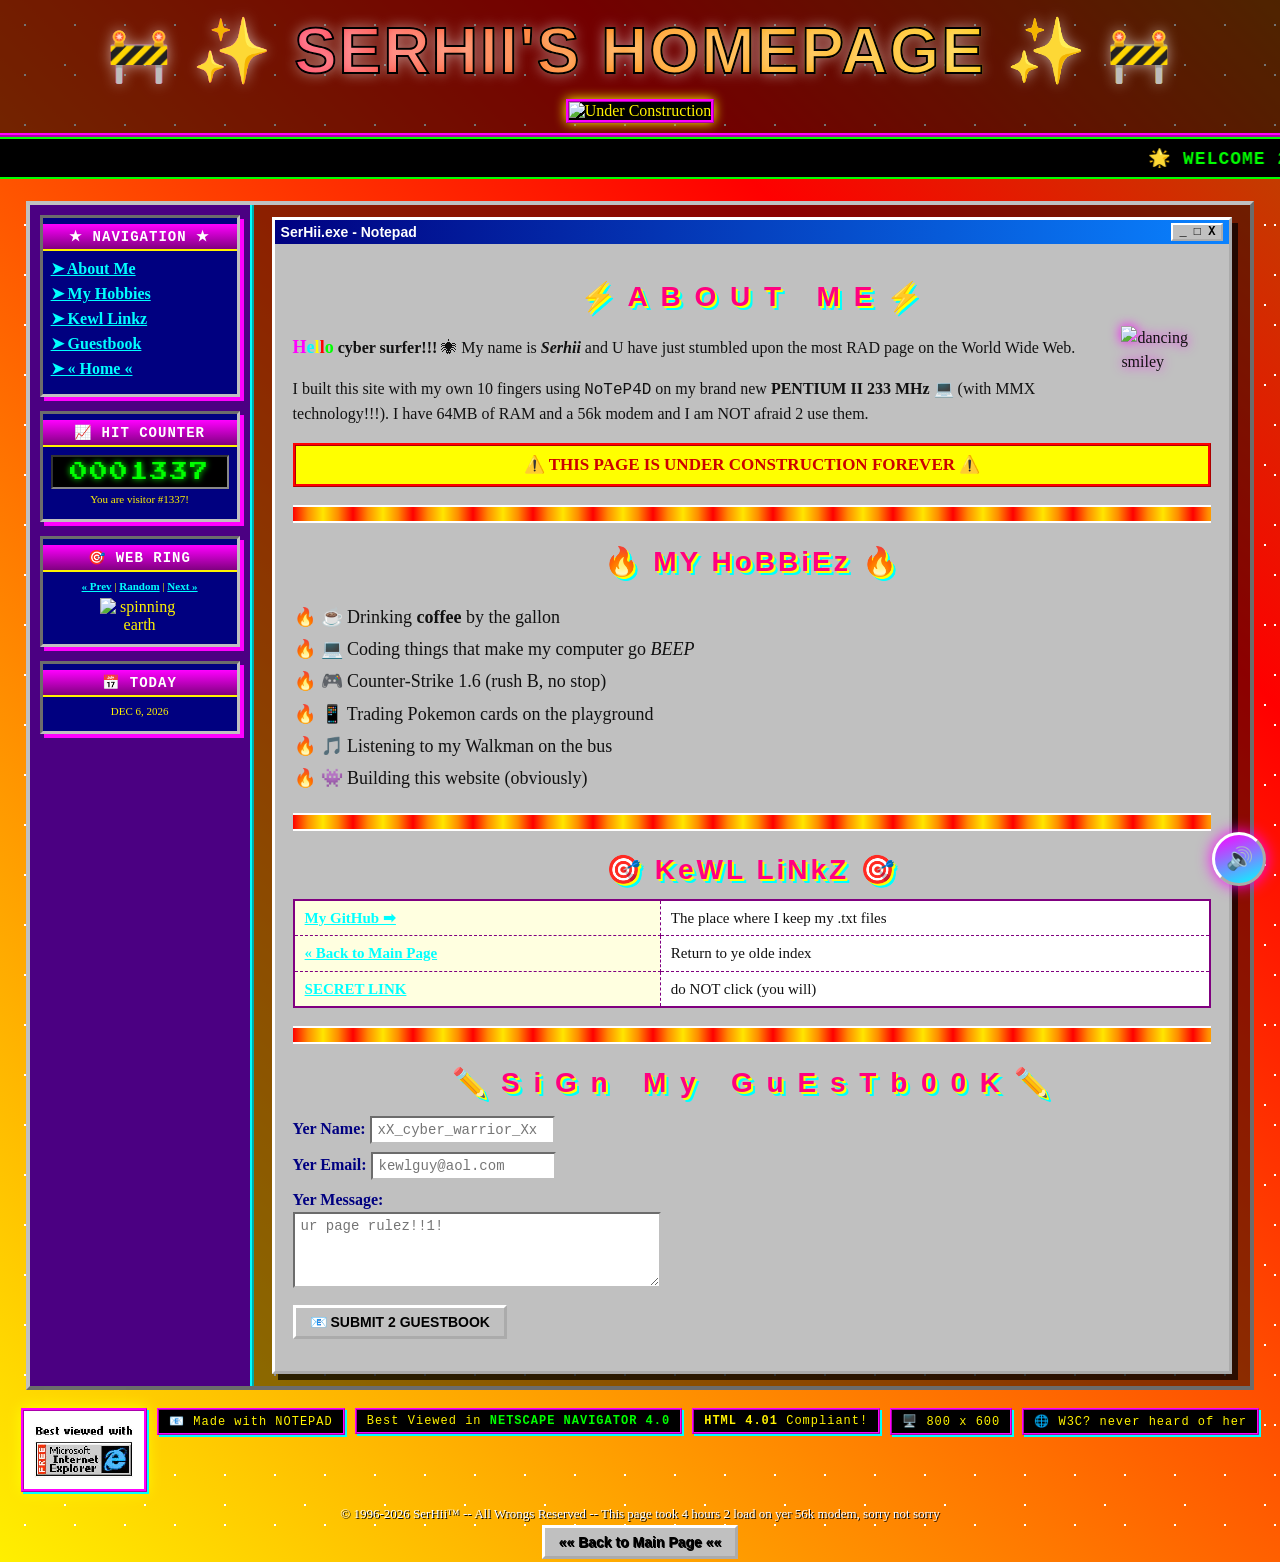
==== pages/shramko/index.html @ 578c0a6d "feat: add shramko card and 90s page" ====
<!doctype html>
<html lang="en">
    <head>
        <meta charset="UTF-8" />
        <meta http-equiv="X-UA-Compatible" content="ie=edge" />
        <meta name="viewport" content="width=device-width, initial-scale=1.0" />
        <title>~*~ SerHii's HoMePaGe ~*~ :: Best Viewed in Netscape 4</title>
        <link rel="stylesheet" href="style.css" />
    </head>
    <body>
        <!-- A U D I O -->
        <audio id="bgm" autoplay loop>
            <source
                src="https://archive.org/download/TetrisThemeMusic/Tetris.mp3"
                type="audio/mpeg"
            />
        </audio>
        <button id="mute" type="button" title="Mute / Unmute" aria-label="Mute">
            <span id="muteIcon">&#128266;</span>
        </button>

        <!-- T O P    B A N N E R -->
        <div class="topbanner">
            <h1 class="rainbow-title">
                <span class="title-emoji">&#128679;</span>
                &#10024; SerHii's HoMePaGe &#10024;
                <span class="title-emoji">&#128679;</span>
            </h1>
            <img
                class="construction-banner"
                src="https://upload.wikimedia.org/wikipedia/commons/1/1c/Under-Construction-Bulldozer.gif"
                alt="Under Construction"
            />
        </div>

        <marquee
            behavior="scroll"
            direction="left"
            scrollamount="8"
            class="top-marquee"
        >
            &#127775; WELCOME 2 MY CORNER OF THE INFORMATION SUPERHIGHWAY!!1!
            &#128293; SIGN MY GUESTBOOK &#128293; BEST VIEWED @ 800x600
            &#127775; YOU ARE THE ~kewlest~ VISITOR EVER &#127775;
        </marquee>

        <!-- F R A M E   T A B L E   L A Y O U T  (very 90s) -->
        <table class="layout" cellpadding="10" cellspacing="0">
            <tr>
                <!-- LEFT SIDEBAR -->
                <td class="sidebar">
                    <div class="box">
                        <h3 class="box-title">&#9733; NAVIGATION &#9733;</h3>
                        <ul class="nav-list">
                            <li>
                                <a href="#about">&#10148; About Me</a>
                            </li>
                            <li>
                                <a href="#hobbies">&#10148; My Hobbies</a>
                            </li>
                            <li>
                                <a href="#links">&#10148; Kewl Linkz</a>
                            </li>
                            <li>
                                <a href="#guestbook">&#10148; Guestbook</a>
                            </li>
                            <li>
                                <a href="../../index.html"
                                    >&#10148; &laquo; Home &laquo;</a
                                >
                            </li>
                        </ul>
                    </div>

                    <div class="box">
                        <h3 class="box-title">&#128200; HIT COUNTER</h3>
                        <div id="hitCounter" class="counter">0000000</div>
                        <p class="tiny">You are visitor #<span id="visitorNum">1</span>!</p>
                    </div>

                    <div class="box">
                        <h3 class="box-title">&#127919; WEB RING</h3>
                        <p class="tiny center">
                            <a href="#">&laquo; Prev</a> |
                            <a href="#">Random</a> |
                            <a href="#">Next &raquo;</a>
                        </p>
                        <img
                            class="spin"
                            src="https://upload.wikimedia.org/wikipedia/commons/2/2c/Rotating_earth_%28large%29.gif"
                            alt="spinning earth"
                            width="80"
                        />
                    </div>

                    <div class="box">
                        <h3 class="box-title">&#128197; TODAY</h3>
                        <p class="tiny center" id="todayDate"></p>
                    </div>
                </td>

                <!-- MAIN CONTENT -->
                <td class="main">
                    <div class="popup-window">
                        <div class="title-bar">
                            <span class="title-bar-text"
                                >SerHii.exe - Notepad</span
                            >
                            <span class="title-bar-buttons">_ &#9633; X</span>
                        </div>
                        <div class="popup-body">
                            <section id="about">
                                <h2 class="section-h">
                                    <span class="blink">&#9889;</span> A B O U T
                                    &nbsp; M E
                                    <span class="blink">&#9889;</span>
                                </h2>
                                <img
                                    class="dancing-baby"
                                    src="https://upload.wikimedia.org/wikipedia/commons/b/bf/Smiley-Dance.gif"
                                    alt="dancing smiley"
                                />
                                <p>
                                    <font color="#ff00ff" size="4"
                                        ><b>H</b></font
                                    ><font color="#00ffff" size="4"
                                        ><b>e</b></font
                                    ><font color="#ffff00" size="4"
                                        ><b>l</b></font
                                    ><font color="#ff0000" size="4"
                                        ><b>l</b></font
                                    ><font color="#00ff00" size="4"
                                        ><b>o</b></font
                                    >
                                    <b>cyber surfer!!!</b> &#128375; My name is
                                    <b><i>Serhii</i></b
                                    > and U have just stumbled upon the most
                                    <span class="blink">RAD</span> page on the
                                    World Wide Web.
                                </p>
                                <p>
                                    I built this site with my own 10 fingers
                                    using <kbd>NoTeP4D</kbd> on my brand new
                                    <b>PENTIUM II 233 MHz</b> &#128187; (with
                                    MMX technology!!!). I have 64MB of RAM and
                                    a 56k modem and I am NOT afraid 2 use
                                    them.
                                </p>
                                <p class="warning">
                                    &#9888;&#65039;
                                    <span class="blink"
                                        >THIS PAGE IS UNDER CONSTRUCTION
                                        FOREVER</span
                                    >
                                    &#9888;&#65039;
                                </p>
                            </section>

                            <hr class="flame-divider" />

                            <section id="hobbies">
                                <h2 class="section-h">
                                    <span class="blink">&#128293;</span> MY
                                    HoBBiEz
                                    <span class="blink">&#128293;</span>
                                </h2>
                                <ul class="hobby-list">
                                    <li>
                                        &#9749; Drinking <b>coffee</b> by the
                                        gallon
                                    </li>
                                    <li>
                                        &#128187; Coding things that make my
                                        computer go <i>BEEP</i>
                                    </li>
                                    <li>
                                        &#127918; <span class="blink"
                                            >Counter-Strike 1.6</span
                                        >
                                        (rush B, no stop)
                                    </li>
                                    <li>
                                        &#128241; Trading Pokemon cards on the
                                        playground
                                    </li>
                                    <li>
                                        &#127925; Listening to my Walkman on
                                        the bus
                                    </li>
                                    <li>
                                        &#128126; Building this website
                                        (obviously)
                                    </li>
                                </ul>
                            </section>

                            <hr class="flame-divider" />

                            <section id="links">
                                <h2 class="section-h">
                                    <span class="blink">&#127919;</span>
                                    KeWL LiNkZ
                                    <span class="blink">&#127919;</span>
                                </h2>
                                <table class="links-table">
                                    <tr>
                                        <td>
                                            <a
                                                href="https://github.com/shramkoweb"
                                                target="_blank"
                                                rel="noopener"
                                                >My GitHub &#10145;</a
                                            >
                                        </td>
                                        <td>The place where I keep my .txt files</td>
                                    </tr>
                                    <tr>
                                        <td>
                                            <a href="../../index.html"
                                                >&laquo; Back to Main Page</a
                                            >
                                        </td>
                                        <td>Return to ye olde index</td>
                                    </tr>
                                    <tr>
                                        <td>
                                            <a href="#" onclick="alert('404 :: Not Found!!! page does not exist in this dimension'); return false;"
                                                >SECRET LINK</a
                                            >
                                        </td>
                                        <td>do NOT click (you will)</td>
                                    </tr>
                                </table>
                            </section>

                            <hr class="flame-divider" />

                            <section id="guestbook">
                                <h2 class="section-h">
                                    <span class="blink">&#9999;&#65039;</span>
                                    S i G n &nbsp; M y &nbsp;
                                    G u E s T b 0 0 K
                                    <span class="blink">&#9999;&#65039;</span>
                                </h2>
                                <form
                                    onsubmit="event.preventDefault(); document.getElementById('gbThanks').style.display='block';"
                                >
                                    <label
                                        >Yer Name:
                                        <input
                                            type="text"
                                            name="name"
                                            placeholder="xX_cyber_warrior_Xx"
                                        />
                                    </label>
                                    <br />
                                    <label
                                        >Yer Email:
                                        <input
                                            type="text"
                                            name="email"
                                            placeholder="kewlguy@aol.com"
                                        />
                                    </label>
                                    <br />
                                    <label
                                        >Yer Message:
                                        <br />
                                        <textarea
                                            rows="4"
                                            cols="40"
                                            placeholder="ur page rulez!!1!"
                                        ></textarea>
                                    </label>
                                    <br />
                                    <button type="submit" class="vintage-btn">
                                        &#128231; SUBMIT 2 GUESTBOOK
                                    </button>
                                </form>
                                <p id="gbThanks" class="thanks">
                                    &#127881; THANK U 4 SIGNING!!! Your message
                                    is now eternal &#127881;
                                </p>
                            </section>
                        </div>
                    </div>
                </td>
            </tr>
        </table>

        <!-- F O O T E R    B A D G E S -->
        <div class="badges">
            <a
                href="https://en.wikipedia.org/wiki/Internet_Explorer"
                target="_blank"
                rel="noopener"
                class="ie-badge-link"
                title="Get Microsoft Internet Explorer NOW!"
            >
                <img
                    class="ie-badge"
                    src="best-viewed-ie.png"
                    alt="Best Viewed with Microsoft Internet Explorer"
                />
            </a>
            <span class="badge">
                <span class="blink">&#128231;</span> Made with NOTEPAD
            </span>
            <span class="badge">
                Best Viewed in
                <span class="netscape">NETSCAPE&nbsp;NAVIGATOR 4.0</span>
            </span>
            <span class="badge">
                <b>HTML 4.01</b> Compliant!
            </span>
            <span class="badge">
                &#128421;&#65039; 800 x 600
            </span>
            <span class="badge">
                &#127760; W3C? never heard of her
            </span>
        </div>

        <p class="copyright">
            &copy; 1996-<span id="thisYear"></span> SerHii&trade; -- All Wrongs
            Reserved -- This page took 4 hours 2 load on yer 56k modem, sorry
            not sorry
        </p>

        <p class="copyright">
            <a href="../../index.html" class="vintage-btn" style="text-decoration:none"
                >&laquo;&laquo; Back to Main Page &laquo;&laquo;</a
            >
        </p>

        <!-- S C R I P T S -->
        <script>
            // Hit counter via localStorage - increment ONCE per page load
            var visitorNumber = (function incrementCount() {
                var n = parseInt(
                    localStorage.getItem('shramko_visits') || '1336',
                    10
                );
                n = isNaN(n) ? 1337 : n + 1;
                localStorage.setItem('shramko_visits', String(n));
                return n;
            })();

            (function paintCounter() {
                var pad = ('0000000' + visitorNumber).slice(-7);
                document.getElementById('hitCounter').textContent = pad;
                document.getElementById('visitorNum').textContent =
                    visitorNumber;
            })();

            // Welcome popup (authentic 90s annoyance)
            window.addEventListener('load', function () {
                setTimeout(function () {
                    alert(
                        "★彡 WELCOME 2 SERHII'S HOMEPAGE!!! 彡★\n\nYou are visitor #" +
                            visitorNumber +
                            "!\n\nPlease sign my guestbook on yer way out!"
                    );
                }, 250);
            });

            // Today's date in old-school format
            (function () {
                var d = new Date();
                var months = [
                    'JAN',
                    'FEB',
                    'MAR',
                    'APR',
                    'MAY',
                    'JUN',
                    'JUL',
                    'AUG',
                    'SEP',
                    'OCT',
                    'NOV',
                    'DEC',
                ];
                document.getElementById('todayDate').textContent =
                    months[d.getMonth()] +
                    ' ' +
                    d.getDate() +
                    ', ' +
                    d.getFullYear();
                document.getElementById('thisYear').textContent =
                    d.getFullYear();
            })();

            // Mute toggle
            (function () {
                var audio = document.getElementById('bgm');
                var btn = document.getElementById('mute');
                var icon = document.getElementById('muteIcon');
                audio.volume = 0.35;
                btn.addEventListener('click', function () {
                    audio.muted = !audio.muted;
                    if (audio.muted) {
                        icon.innerHTML = '&#128263;'; // muted speaker
                    } else {
                        icon.innerHTML = '&#128266;'; // loud speaker
                        // try to start playback if autoplay was blocked
                        audio.play().catch(function () {});
                    }
                });
                // attempt to unblock audio on first user interaction
                document.addEventListener(
                    'click',
                    function once() {
                        audio.play().catch(function () {});
                        document.removeEventListener('click', once);
                    },
                    { once: true }
                );
            })();

            // Sparkle cursor trail
            (function () {
                var sparkles = ['✨', '★', '✯', '✴', '·'];
                var lastTime = 0;
                document.addEventListener('mousemove', function (e) {
                    var now = Date.now();
                    if (now - lastTime < 35) return;
                    lastTime = now;
                    var s = document.createElement('span');
                    s.className = 'sparkle';
                    s.textContent =
                        sparkles[Math.floor(Math.random() * sparkles.length)];
                    s.style.left = e.clientX + 'px';
                    s.style.top = e.clientY + 'px';
                    s.style.color =
                        'hsl(' + Math.floor(Math.random() * 360) + ', 100%, 65%)';
                    document.body.appendChild(s);
                    setTimeout(function () {
                        s.remove();
                    }, 900);
                });
            })();
        </script>
    </body>
</html>
---- pages/shramko/style.css ----
/* ===========================================================
 *  SerHii's HoMePaGe  ::  authentic GeoCities '96 stylesheet
 *  best viewed in Netscape Navigator 4.0 @ 800x600
 * =========================================================== */

@import url('https://fonts.googleapis.com/css2?family=Press+Start+2P&display=swap');

html,
body {
    margin: 0;
    padding: 0;
}

body {
    font-family: 'Comic Sans MS', 'Comic Sans', 'Chalkboard SE', cursive;
    color: #fff200;
    text-align: center;
    cursor: url('data:image/svg+xml;utf8,<svg xmlns="http://www.w3.org/2000/svg" width="24" height="24"><text y="20" font-size="20">%E2%9C%A8</text></svg>') 4 4,
        auto;

    /* tiled starry-night background + animated rainbow gradient on top */
    background-color: #000;
    background-image:
        radial-gradient(white 1px, transparent 1px),
        radial-gradient(white 1px, transparent 1px),
        linear-gradient(
            45deg,
            #ff00ff,
            #00ffff,
            #ffff00,
            #ff0000,
            #00ff00,
            #ff00ff
        );
    background-size: 50px 50px, 80px 80px, 400% 400%;
    background-position: 0 0, 25px 25px, 0 0;
    animation: bgshift 15s linear infinite;
}

@keyframes bgshift {
    0% {
        background-position: 0 0, 25px 25px, 0% 50%;
    }
    50% {
        background-position: 0 0, 25px 25px, 100% 50%;
    }
    100% {
        background-position: 0 0, 25px 25px, 0% 50%;
    }
}

/* === TOP BANNER === */
.topbanner {
    padding: 14px 8px 10px;
    display: flex;
    align-items: center;
    justify-content: center;
    gap: 10px;
    flex-direction: column;
    background: rgba(0, 0, 0, 0.55);
    border-bottom: 4px ridge #ff00ff;
}

.construction-banner {
    max-width: 90%;
    height: auto;
    image-rendering: pixelated;
    filter: drop-shadow(0 0 6px #ffff00);
    border: 3px ridge #ff00ff;
    background: #000;
}

.title-emoji {
    display: inline-block;
    -webkit-text-fill-color: initial;
    color: initial;
    animation: wiggle 0.5s ease-in-out infinite alternate;
    font-size: 0.8em;
    vertical-align: middle;
}

.title-emoji:last-child {
    animation-delay: 0.25s;
}

@keyframes wiggle {
    from {
        transform: translateY(-4px) rotate(-8deg);
    }
    to {
        transform: translateY(4px) rotate(8deg);
    }
}

.rainbow-title {
    font-family: 'Impact', 'Arial Black', sans-serif;
    font-size: clamp(28px, 5.5vw, 64px);
    margin: 0;
    letter-spacing: 2px;
    text-transform: uppercase;
    -webkit-text-stroke: 2px #000;
    background: linear-gradient(
        90deg,
        #ff0080,
        #ff8c00,
        #ffe600,
        #00ff5e,
        #00d0ff,
        #b400ff,
        #ff0080
    );
    background-size: 300% 100%;
    -webkit-background-clip: text;
    background-clip: text;
    color: transparent;
    animation: rainbow 4s linear infinite;
    text-shadow: 0 0 14px rgba(255, 255, 255, 0.6);
}

@keyframes rainbow {
    0% {
        background-position: 0% 50%;
    }
    100% {
        background-position: 300% 50%;
    }
}

/* === MARQUEES === */
.top-marquee {
    background: #000;
    color: #00ff00;
    font-family: 'Courier New', monospace;
    font-size: 18px;
    font-weight: bold;
    padding: 8px 0;
    border-top: 2px solid lime;
    border-bottom: 2px solid lime;
    letter-spacing: 1px;
}

.bottom-marquee {
    background: #ff00ff;
    color: #fff200;
    font-size: 22px;
    padding: 6px 0;
    border-top: 3px dashed yellow;
    border-bottom: 3px dashed yellow;
    font-weight: bold;
    margin-top: 14px;
}

/* === MAIN LAYOUT TABLE === */
.layout {
    width: 96%;
    margin: 18px auto;
    border: 4px outset silver;
    background: rgba(0, 0, 0, 0.45);
}

.layout > tbody > tr > td {
    vertical-align: top;
}

.sidebar {
    width: 200px;
    background: #4b0082;
    border-right: 4px ridge cyan;
    padding: 10px;
}

.main {
    padding: 12px 18px;
}

/* === SIDEBAR BOXES === */
.box {
    background: #000080;
    border: 3px inset #c0c0c0;
    color: #fff200;
    margin-bottom: 14px;
    padding: 6px 8px 10px;
    box-shadow: 4px 4px 0 #ff00ff;
}

.box-title {
    margin: 0 -8px 8px;
    padding: 4px;
    background: linear-gradient(180deg, #ff00ff, #800080);
    color: #fff;
    font-family: 'Courier New', monospace;
    font-size: 14px;
    letter-spacing: 1px;
    border-bottom: 2px solid #fff200;
    text-align: center;
}

.nav-list {
    list-style: none;
    padding: 0;
    margin: 0;
    text-align: left;
}

.nav-list li {
    margin: 6px 0;
}

.nav-list a,
.box a,
.links-table a {
    color: #00ffff;
    text-decoration: underline;
    font-weight: bold;
}

.nav-list a:hover,
.box a:hover,
.links-table a:hover {
    color: #ff00ff;
    background: #ffff00;
}

.tiny {
    font-size: 11px;
    margin: 4px 0;
}

.center {
    text-align: center;
}

.counter {
    font-family: 'Press Start 2P', 'Courier New', monospace;
    font-size: 18px;
    background: #000;
    color: #00ff00;
    padding: 6px 4px;
    border: 2px inset #888;
    text-align: center;
    letter-spacing: 2px;
    text-shadow: 0 0 6px #0f0;
}

.spin {
    display: block;
    margin: 6px auto 0;
}

/* === POP-UP WINDOW (fake Win95 window) === */
.popup-window {
    background: silver;
    color: #000;
    border: 3px outset #fff;
    box-shadow: 6px 6px 0 rgba(0, 0, 0, 0.7);
    text-align: left;
}

.title-bar {
    background: linear-gradient(90deg, navy, #0a82ff);
    color: #fff;
    padding: 3px 6px;
    font-family: 'MS Sans Serif', Tahoma, sans-serif;
    font-size: 14px;
    font-weight: bold;
    display: flex;
    justify-content: space-between;
    align-items: center;
}

.title-bar-buttons {
    font-family: 'Courier New', monospace;
    background: silver;
    color: #000;
    padding: 0 6px;
    border: 2px outset #fff;
    font-size: 12px;
}

.popup-body {
    padding: 14px 18px;
    font-family: 'Comic Sans MS', cursive;
    color: #111;
    font-size: 16px;
    line-height: 1.5;
}

.popup-body section {
    margin: 18px 0;
}

/* === SECTION HEADERS === */
.section-h {
    font-family: 'Impact', 'Arial Black', sans-serif;
    color: #ff0080;
    text-shadow:
        2px 2px 0 #ffff00,
        4px 4px 0 #00ffff;
    letter-spacing: 3px;
    text-align: center;
    margin: 0 0 8px;
    font-size: 28px;
}

.dancing-baby {
    float: right;
    width: 90px;
    margin: 0 0 6px 12px;
    image-rendering: pixelated;
    filter: drop-shadow(0 0 6px #ff00ff);
}

.warning {
    background: #ffff00;
    color: #c00;
    padding: 6px 10px;
    border: 3px ridge red;
    font-weight: bold;
    font-size: 17px;
    text-align: center;
}

/* === BLINK (the real one died in browsers, long live the spirit) === */
.blink {
    animation: blink 0.6s steps(2, start) infinite;
}

@keyframes blink {
    to {
        visibility: hidden;
    }
}

/* === DIVIDERS === */
.flame-divider {
    border: none;
    height: 14px;
    background-image: linear-gradient(
        90deg,
        #ff0000,
        #ff8c00,
        #ffe600,
        #ff8c00,
        #ff0000
    );
    background-size: 60px 14px;
    image-rendering: pixelated;
    animation: flame 0.6s linear infinite;
    border-top: 2px solid #fff;
    border-bottom: 2px solid #fff;
}

@keyframes flame {
    from {
        background-position: 0 0;
    }
    to {
        background-position: 60px 0;
    }
}

/* === HOBBIES === */
.hobby-list {
    font-size: 18px;
    line-height: 1.8;
    list-style: '\1F525  ';
    padding-left: 28px;
}

/* === LINKS TABLE === */
.links-table {
    width: 100%;
    border: 2px solid #800080;
    border-collapse: collapse;
    background: #fff;
}

.links-table td {
    border: 1px dashed #800080;
    padding: 6px 10px;
    font-size: 15px;
}

.links-table td:first-child {
    width: 40%;
    background: #ffffe0;
}

/* === GUESTBOOK FORM === */
form label {
    display: inline-block;
    margin: 4px 0;
    font-weight: bold;
    color: #000080;
}

form input[type='text'],
form textarea {
    font-family: 'Courier New', monospace;
    font-size: 14px;
    border: 2px inset silver;
    padding: 4px 6px;
    background: #fff;
}

.vintage-btn {
    font-family: 'MS Sans Serif', Tahoma, 'Comic Sans MS', sans-serif;
    font-size: 14px;
    font-weight: bold;
    background: silver;
    color: #000;
    padding: 6px 14px;
    border: 3px outset #fff;
    cursor: pointer;
    margin-top: 6px;
}

.vintage-btn:active {
    border-style: inset;
}

.thanks {
    display: none;
    margin-top: 10px;
    background: #00ff00;
    color: #000;
    padding: 8px;
    font-weight: bold;
    text-align: center;
    border: 3px ridge lime;
    animation: rainbow 4s linear infinite;
}

/* === FOOTER BADGES === */
.badges {
    margin: 14px auto;
    display: flex;
    flex-wrap: wrap;
    gap: 10px;
    justify-content: center;
    padding: 0 12px;
    align-items: flex-start;
}

.badge {
    background: #000;
    color: #fff200;
    border: 2px ridge #ff00ff;
    padding: 4px 10px;
    font-family: 'Courier New', monospace;
    font-size: 12px;
    letter-spacing: 1px;
    box-shadow: 2px 2px 0 #00ffff;
}

.netscape {
    color: #00ff00;
    font-weight: bold;
}

.ie-badge-link {
    display: inline-block;
    padding: 4px;
    background: #fff;
    border: 3px ridge #ff00ff;
    box-shadow: 2px 2px 0 #00ffff, 0 0 14px #ffff00;
    animation: pulse 1.6s ease-in-out infinite;
    line-height: 0;
}

.ie-badge {
    display: block;
    height: 70px;
    width: auto;
    image-rendering: pixelated;
}

.ie-badge-link:hover {
    transform: rotate(-2deg) scale(1.05);
}

.copyright {
    color: #fff;
    font-size: 13px;
    margin: 12px 8px;
    text-shadow: 1px 1px 0 #000;
}

/* === MUTE BUTTON === */
#mute {
    position: fixed;
    bottom: 14px;
    right: 14px;
    z-index: 9999;
    width: 54px;
    height: 54px;
    border-radius: 50%;
    border: 3px outset #fff;
    background: linear-gradient(160deg, #ff00ff, #00ffff);
    font-size: 22px;
    cursor: pointer;
    box-shadow: 0 0 16px #ff00ff;
    animation: pulse 1.6s ease-in-out infinite;
}

#mute:active {
    border-style: inset;
}

@keyframes pulse {
    0%,
    100% {
        transform: scale(1);
    }
    50% {
        transform: scale(1.12);
    }
}

/* === SPARKLE TRAIL === */
.sparkle {
    position: fixed;
    pointer-events: none;
    z-index: 9998;
    font-size: 18px;
    user-select: none;
    animation: sparkleFade 0.9s ease-out forwards;
    text-shadow: 0 0 6px currentColor;
}

@keyframes sparkleFade {
    0% {
        transform: translate(-50%, -50%) scale(0.6) rotate(0deg);
        opacity: 1;
    }
    100% {
        transform: translate(-50%, -120%) scale(1.4) rotate(180deg);
        opacity: 0;
    }
}

/* === FONT IMPORT (Press Start) NOTE ===
 * The @import at the top is for the counter LED-y look only.
 * Page deliberately stays Comic-Sans-MS-first for the full 90s feel.
 */

/* === RESPONSIVE PANIC === */
@media (max-width: 720px) {
    .layout,
    .layout > tbody > tr,
    .layout > tbody > tr > td {
        display: block;
        width: auto;
    }
    .sidebar {
        border-right: none;
        border-bottom: 4px ridge cyan;
    }
    .dancing-baby {
        width: 70px;
    }
    .section-h {
        font-size: 22px;
    }
}
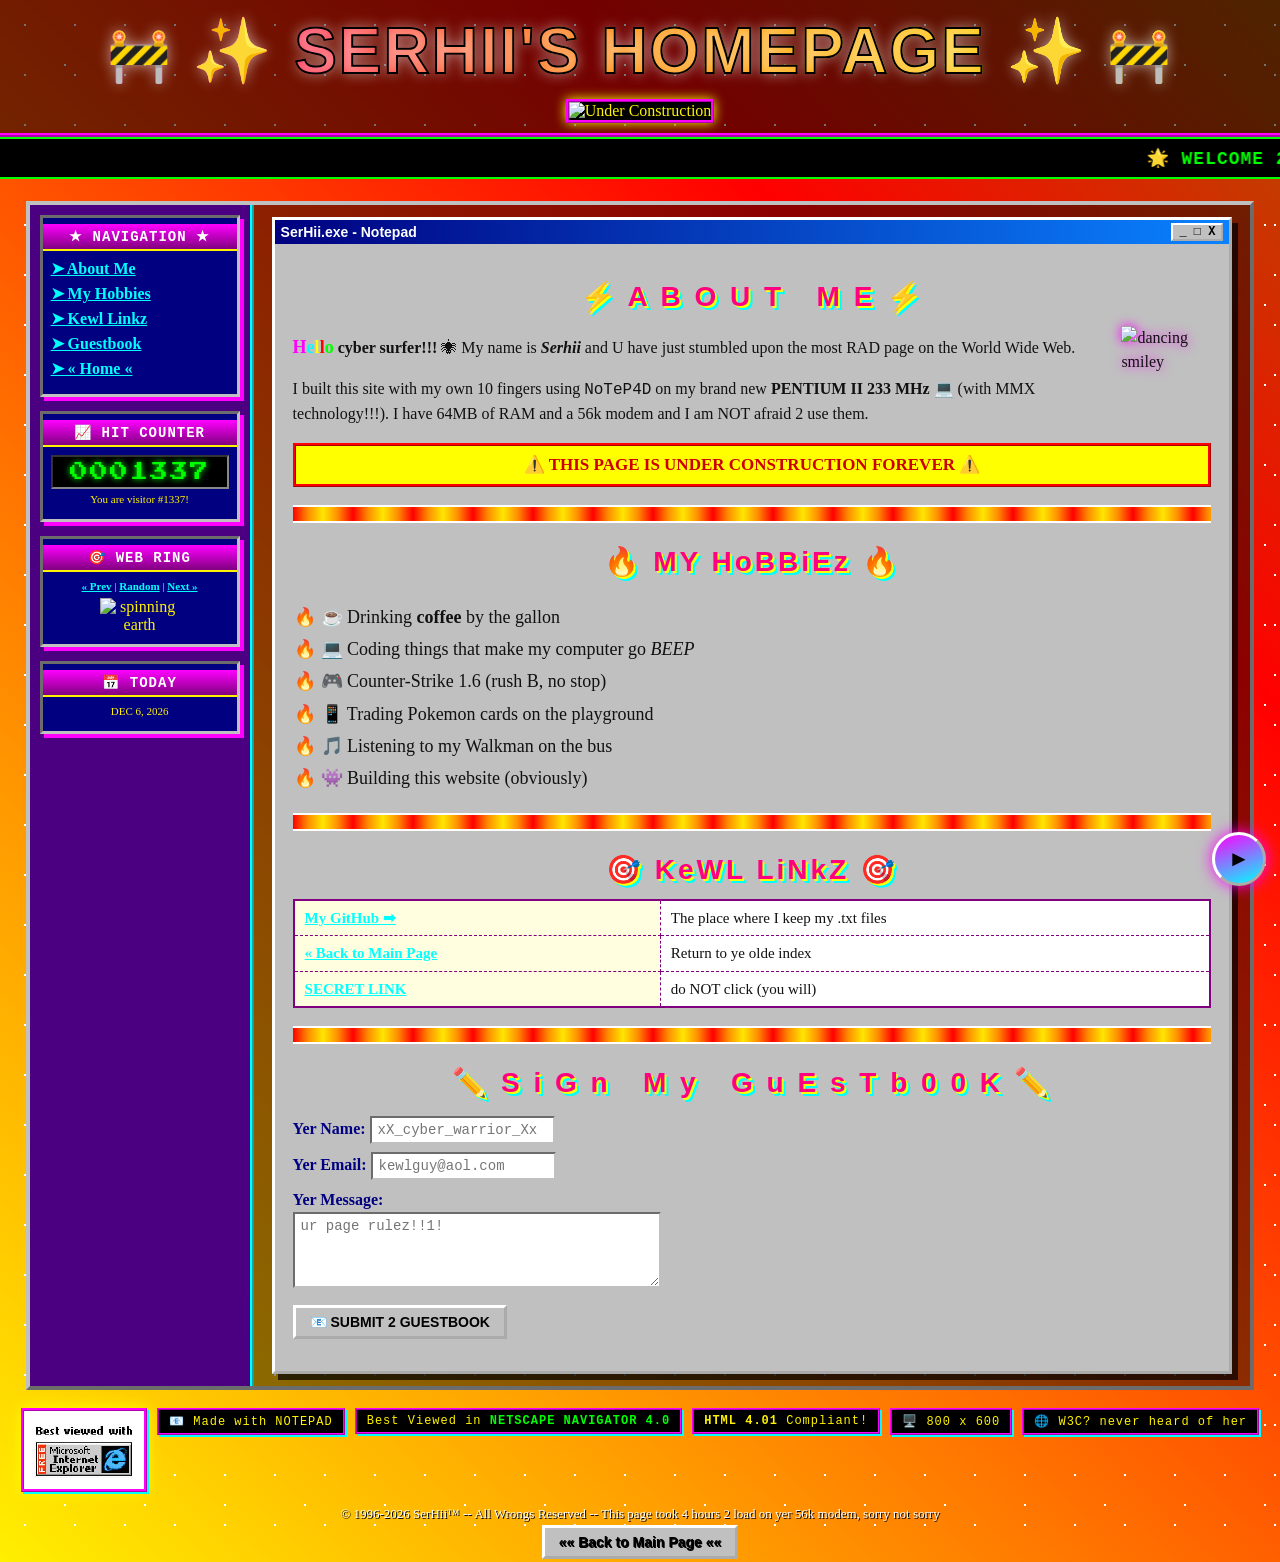
==== commit e25fd6f7: "fix: correct play music" ====
--- a/pages/shramko/index.html
+++ b/pages/shramko/index.html
@@ -9,14 +9,19 @@
     </head>
     <body>
         <!-- A U D I O -->
-        <audio id="bgm" autoplay loop>
+        <audio id="bgm" preload="auto">
             <source
                 src="https://archive.org/download/TetrisThemeMusic/Tetris.mp3"
                 type="audio/mpeg"
             />
         </audio>
-        <button id="mute" type="button" title="Mute / Unmute" aria-label="Mute">
-            <span id="muteIcon">&#128266;</span>
+        <button
+            id="mute"
+            type="button"
+            title="Click to play music!"
+            aria-label="Play music"
+        >
+            <span id="muteIcon">&#9658;</span>
         </button>
 
         <!-- T O P    B A N N E R -->
@@ -391,31 +396,60 @@
                     d.getFullYear();
             })();
 
-            // Mute toggle
+            // Audio: play/pause toggle + seamless loop. Music does NOT
+            // start until the user clicks the floating button.
             (function () {
                 var audio = document.getElementById('bgm');
                 var btn = document.getElementById('mute');
                 var icon = document.getElementById('muteIcon');
                 audio.volume = 0.35;
+
+                // Seamless loop: seek back to 0 just before natural end so
+                // the browser never hits end-of-stream (no gap).
+                var REWIND_AT = 0.18;
+                audio.addEventListener('timeupdate', function () {
+                    if (
+                        audio.duration &&
+                        isFinite(audio.duration) &&
+                        audio.currentTime >= audio.duration - REWIND_AT
+                    ) {
+                        audio.currentTime = 0;
+                    }
+                });
+                audio.addEventListener('ended', function () {
+                    audio.currentTime = 0;
+                    audio.play().catch(function () {});
+                });
+
+                function setPlayingUI(playing) {
+                    icon.innerHTML = playing ? '&#128266;' : '&#9658;';
+                    btn.title = playing
+                        ? 'Click to pause music'
+                        : 'Click to play music!';
+                    btn.setAttribute(
+                        'aria-label',
+                        playing ? 'Pause music' : 'Play music'
+                    );
+                }
+
                 btn.addEventListener('click', function () {
-                    audio.muted = !audio.muted;
-                    if (audio.muted) {
-                        icon.innerHTML = '&#128263;'; // muted speaker
+                    if (audio.paused) {
+                        audio.play().then(function () {
+                            setPlayingUI(true);
+                        }).catch(function () {});
                     } else {
-                        icon.innerHTML = '&#128266;'; // loud speaker
-                        // try to start playback if autoplay was blocked
-                        audio.play().catch(function () {});
+                        audio.pause();
+                        setPlayingUI(false);
                     }
                 });
-                // attempt to unblock audio on first user interaction
-                document.addEventListener(
-                    'click',
-                    function once() {
-                        audio.play().catch(function () {});
-                        document.removeEventListener('click', once);
-                    },
-                    { once: true }
-                );
+
+                // Keep UI honest if playback state changes for any reason
+                audio.addEventListener('play', function () {
+                    setPlayingUI(true);
+                });
+                audio.addEventListener('pause', function () {
+                    setPlayingUI(false);
+                });
             })();
 
             // Sparkle cursor trail
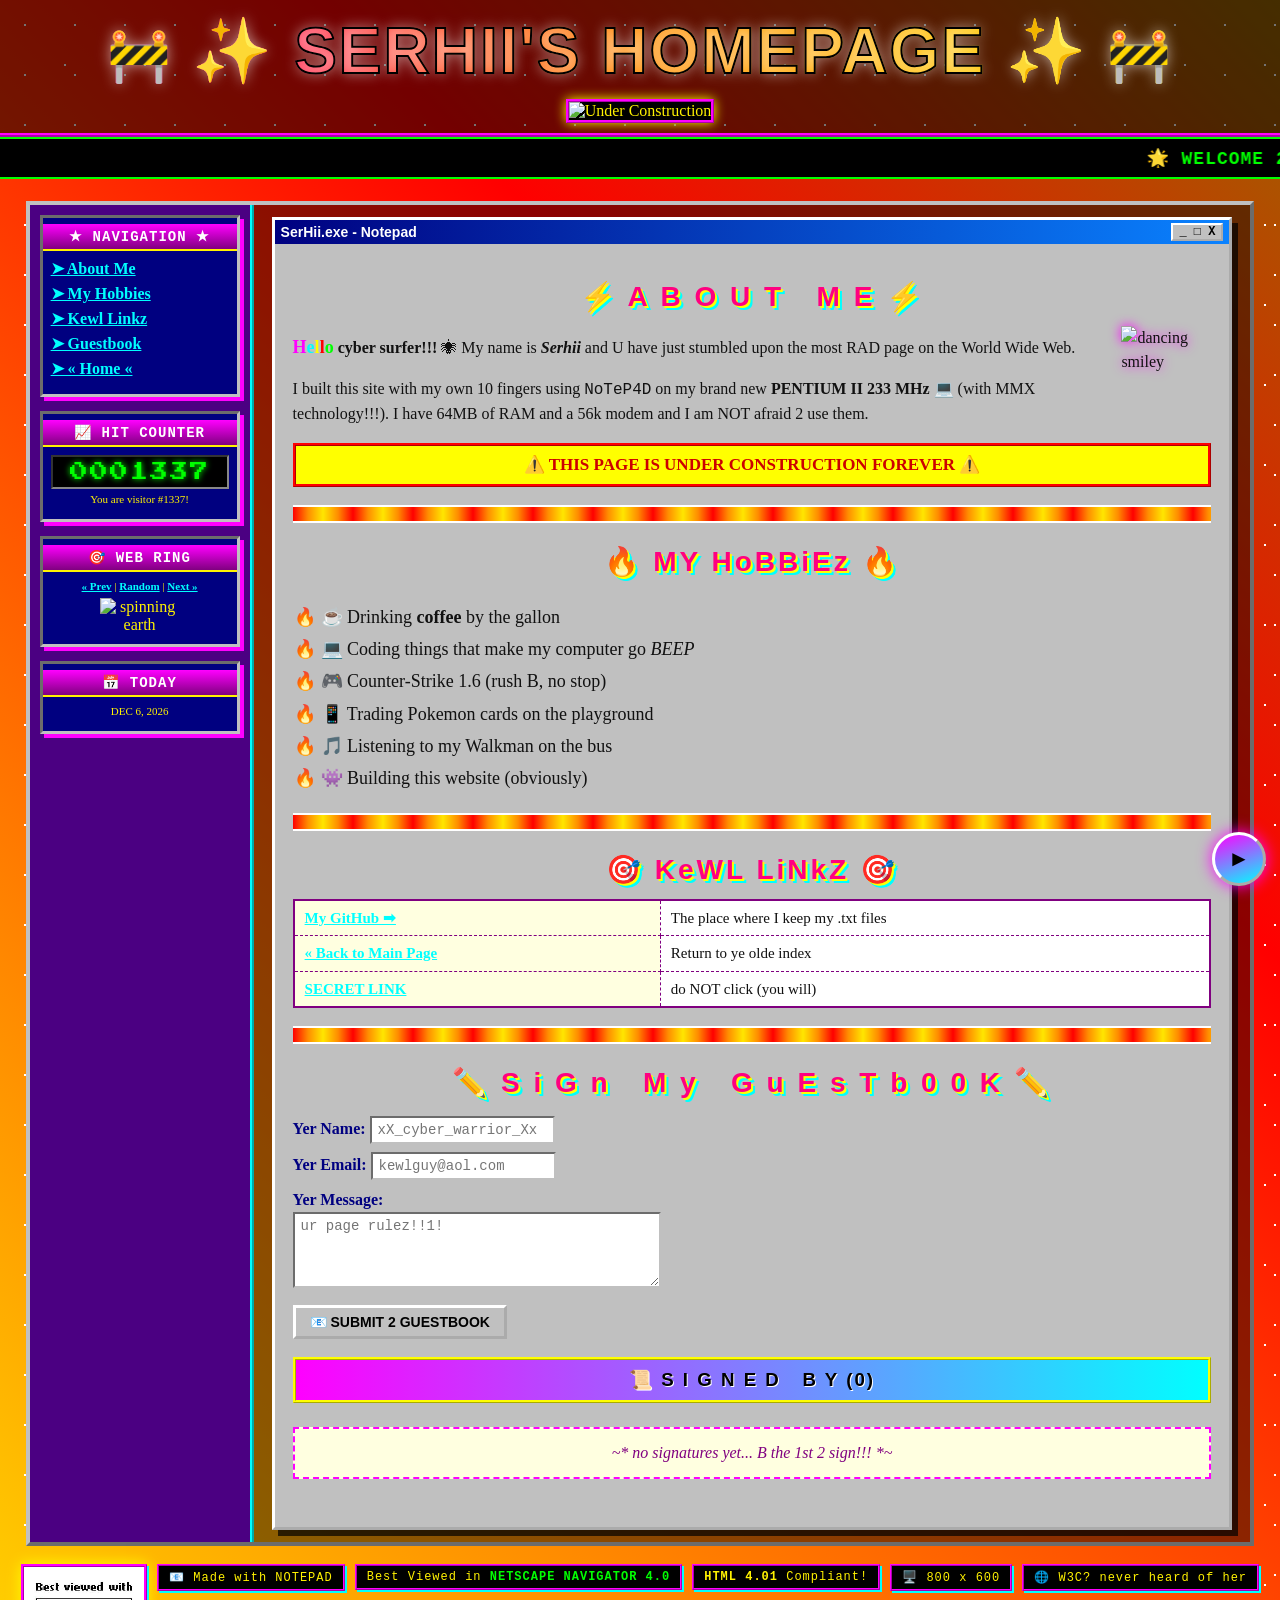
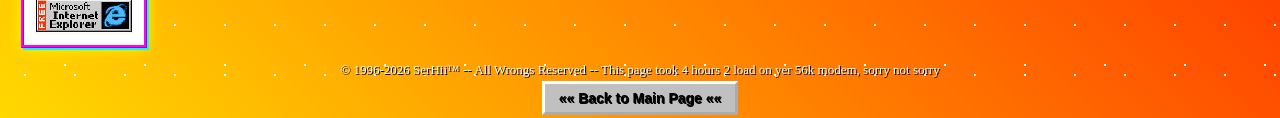
==== commit ce0699be: "feat: update guest book" ====
--- a/pages/shramko/index.html
+++ b/pages/shramko/index.html
@@ -247,14 +247,14 @@
                                     G u E s T b 0 0 K
                                     <span class="blink">&#9999;&#65039;</span>
                                 </h2>
-                                <form
-                                    onsubmit="event.preventDefault(); document.getElementById('gbThanks').style.display='block';"
-                                >
+                                <form id="gbForm" autocomplete="off">
                                     <label
                                         >Yer Name:
                                         <input
+                                            id="gbName"
                                             type="text"
-                                            name="name"
+                                            maxlength="40"
+                                            required
                                             placeholder="xX_cyber_warrior_Xx"
                                         />
                                     </label>
@@ -262,8 +262,9 @@
                                     <label
                                         >Yer Email:
                                         <input
+                                            id="gbEmail"
                                             type="text"
-                                            name="email"
+                                            maxlength="60"
                                             placeholder="kewlguy@aol.com"
                                         />
                                     </label>
@@ -272,8 +273,11 @@
                                         >Yer Message:
                                         <br />
                                         <textarea
+                                            id="gbMessage"
                                             rows="4"
                                             cols="40"
+                                            maxlength="500"
+                                            required
                                             placeholder="ur page rulez!!1!"
                                         ></textarea>
                                     </label>
@@ -282,10 +286,12 @@
                                         &#128231; SUBMIT 2 GUESTBOOK
                                     </button>
                                 </form>
-                                <p id="gbThanks" class="thanks">
-                                    &#127881; THANK U 4 SIGNING!!! Your message
-                                    is now eternal &#127881;
-                                </p>
+
+                                <h3 class="gb-entries-title">
+                                    &#128220; S I G N E D &nbsp; B Y
+                                    (<span id="gbCount">0</span>)
+                                </h3>
+                                <div id="gbEntries" class="gb-entries"></div>
                             </section>
                         </div>
                     </div>
@@ -358,17 +364,6 @@
                     visitorNumber;
             })();
 
-            // Welcome popup (authentic 90s annoyance)
-            window.addEventListener('load', function () {
-                setTimeout(function () {
-                    alert(
-                        "★彡 WELCOME 2 SERHII'S HOMEPAGE!!! 彡★\n\nYou are visitor #" +
-                            visitorNumber +
-                            "!\n\nPlease sign my guestbook on yer way out!"
-                    );
-                }, 250);
-            });
-
             // Today's date in old-school format
             (function () {
                 var d = new Date();
@@ -396,6 +391,111 @@
                     d.getFullYear();
             })();
 
+            // Guestbook: persists entries in localStorage
+            (function guestbook() {
+                var STORAGE_KEY = 'shramko_guestbook';
+                var form = document.getElementById('gbForm');
+                var nameEl = document.getElementById('gbName');
+                var emailEl = document.getElementById('gbEmail');
+                var msgEl = document.getElementById('gbMessage');
+                var listEl = document.getElementById('gbEntries');
+                var countEl = document.getElementById('gbCount');
+
+                function load() {
+                    try {
+                        return JSON.parse(
+                            localStorage.getItem(STORAGE_KEY) || '[]'
+                        );
+                    } catch (_) {
+                        return [];
+                    }
+                }
+                function save(entries) {
+                    localStorage.setItem(
+                        STORAGE_KEY,
+                        JSON.stringify(entries)
+                    );
+                }
+                function esc(s) {
+                    return String(s)
+                        .replace(/&/g, '&amp;')
+                        .replace(/</g, '&lt;')
+                        .replace(/>/g, '&gt;')
+                        .replace(/"/g, '&quot;');
+                }
+                function fmtDate(ts) {
+                    var d = new Date(ts);
+                    return d.toLocaleString();
+                }
+
+                function render() {
+                    var entries = load();
+                    countEl.textContent = entries.length;
+                    if (!entries.length) {
+                        listEl.innerHTML =
+                            '<p class="gb-empty">~* no signatures yet... B the 1st 2 sign!!! *~</p>';
+                        return;
+                    }
+                    listEl.innerHTML = entries
+                        .map(function (e, i) {
+                            return (
+                                '<div class="gb-entry">' +
+                                '<div class="gb-entry-header">' +
+                                '<b class="gb-entry-name">' +
+                                esc(e.name) +
+                                '</b>' +
+                                (e.email
+                                    ? ' &lt;<i>' + esc(e.email) + '</i>&gt;'
+                                    : '') +
+                                '<span class="gb-entry-date"> &#9200; ' +
+                                esc(fmtDate(e.ts)) +
+                                '</span>' +
+                                '<button type="button" class="gb-delete" data-i="' +
+                                i +
+                                '" title="Delete entry">X</button>' +
+                                '</div>' +
+                                '<div class="gb-entry-body">' +
+                                esc(e.message).replace(/\n/g, '<br>') +
+                                '</div>' +
+                                '</div>'
+                            );
+                        })
+                        .join('');
+                }
+
+                form.addEventListener('submit', function (e) {
+                    e.preventDefault();
+                    var name = nameEl.value.trim();
+                    var message = msgEl.value.trim();
+                    if (!name || !message) return;
+                    var entries = load();
+                    entries.unshift({
+                        name: name,
+                        email: emailEl.value.trim(),
+                        message: message,
+                        ts: Date.now(),
+                    });
+                    save(entries);
+                    nameEl.value = '';
+                    emailEl.value = '';
+                    msgEl.value = '';
+                    render();
+                });
+
+                listEl.addEventListener('click', function (e) {
+                    var t = e.target;
+                    if (t && t.classList.contains('gb-delete')) {
+                        var i = parseInt(t.getAttribute('data-i'), 10);
+                        var entries = load();
+                        entries.splice(i, 1);
+                        save(entries);
+                        render();
+                    }
+                });
+
+                render();
+            })();
+
             // Audio: play/pause toggle + seamless loop. Music does NOT
             // start until the user clicks the floating button.
             (function () {
--- a/pages/shramko/style.css
+++ b/pages/shramko/style.css
@@ -419,16 +419,93 @@
     border-style: inset;
 }
 
-.thanks {
-    display: none;
-    margin-top: 10px;
-    background: #00ff00;
+/* === GUESTBOOK ENTRIES === */
+.gb-entries-title {
+    margin: 18px 0 8px;
+    padding: 6px 10px;
+    background: linear-gradient(90deg, #ff00ff, #00ffff);
     color: #000;
-    padding: 8px;
-    font-weight: bold;
-    text-align: center;
-    border: 3px ridge lime;
-    animation: rainbow 4s linear infinite;
+    font-family: 'Impact', 'Arial Black', sans-serif;
+    letter-spacing: 2px;
+    text-align: center;
+    border: 3px ridge yellow;
+    text-shadow: 1px 1px 0 #fff;
+}
+
+.gb-entries {
+    display: flex;
+    flex-direction: column;
+    gap: 10px;
+}
+
+.gb-empty {
+    text-align: center;
+    color: #800080;
+    font-style: italic;
+    padding: 12px;
+    background: #ffffe0;
+    border: 2px dashed #ff00ff;
+}
+
+.gb-entry {
+    background: #fffbe0;
+    border: 3px ridge #ff00ff;
+    padding: 8px 10px;
+    box-shadow: 3px 3px 0 #00ffff;
+    word-wrap: break-word;
+    overflow-wrap: anywhere;
+}
+
+.gb-entry-header {
+    display: flex;
+    flex-wrap: wrap;
+    align-items: baseline;
+    gap: 4px 8px;
+    padding-bottom: 4px;
+    border-bottom: 2px dotted #800080;
+    margin-bottom: 6px;
+    font-size: 14px;
+    color: #000080;
+}
+
+.gb-entry-name {
+    color: #ff0080;
+    font-size: 16px;
+}
+
+.gb-entry-date {
+    color: #555;
+    font-size: 12px;
+    margin-left: auto;
+    font-family: 'Courier New', monospace;
+}
+
+.gb-entry-body {
+    font-family: 'Comic Sans MS', cursive;
+    font-size: 15px;
+    color: #111;
+    white-space: pre-wrap;
+}
+
+.gb-delete {
+    background: #c00;
+    color: #fff;
+    border: 2px outset #fff;
+    font-family: 'Courier New', monospace;
+    font-weight: bold;
+    font-size: 11px;
+    padding: 0 6px;
+    margin-left: 4px;
+    cursor: pointer;
+    line-height: 1.4;
+}
+
+.gb-delete:hover {
+    background: #f00;
+}
+
+.gb-delete:active {
+    border-style: inset;
 }
 
 /* === FOOTER BADGES === */
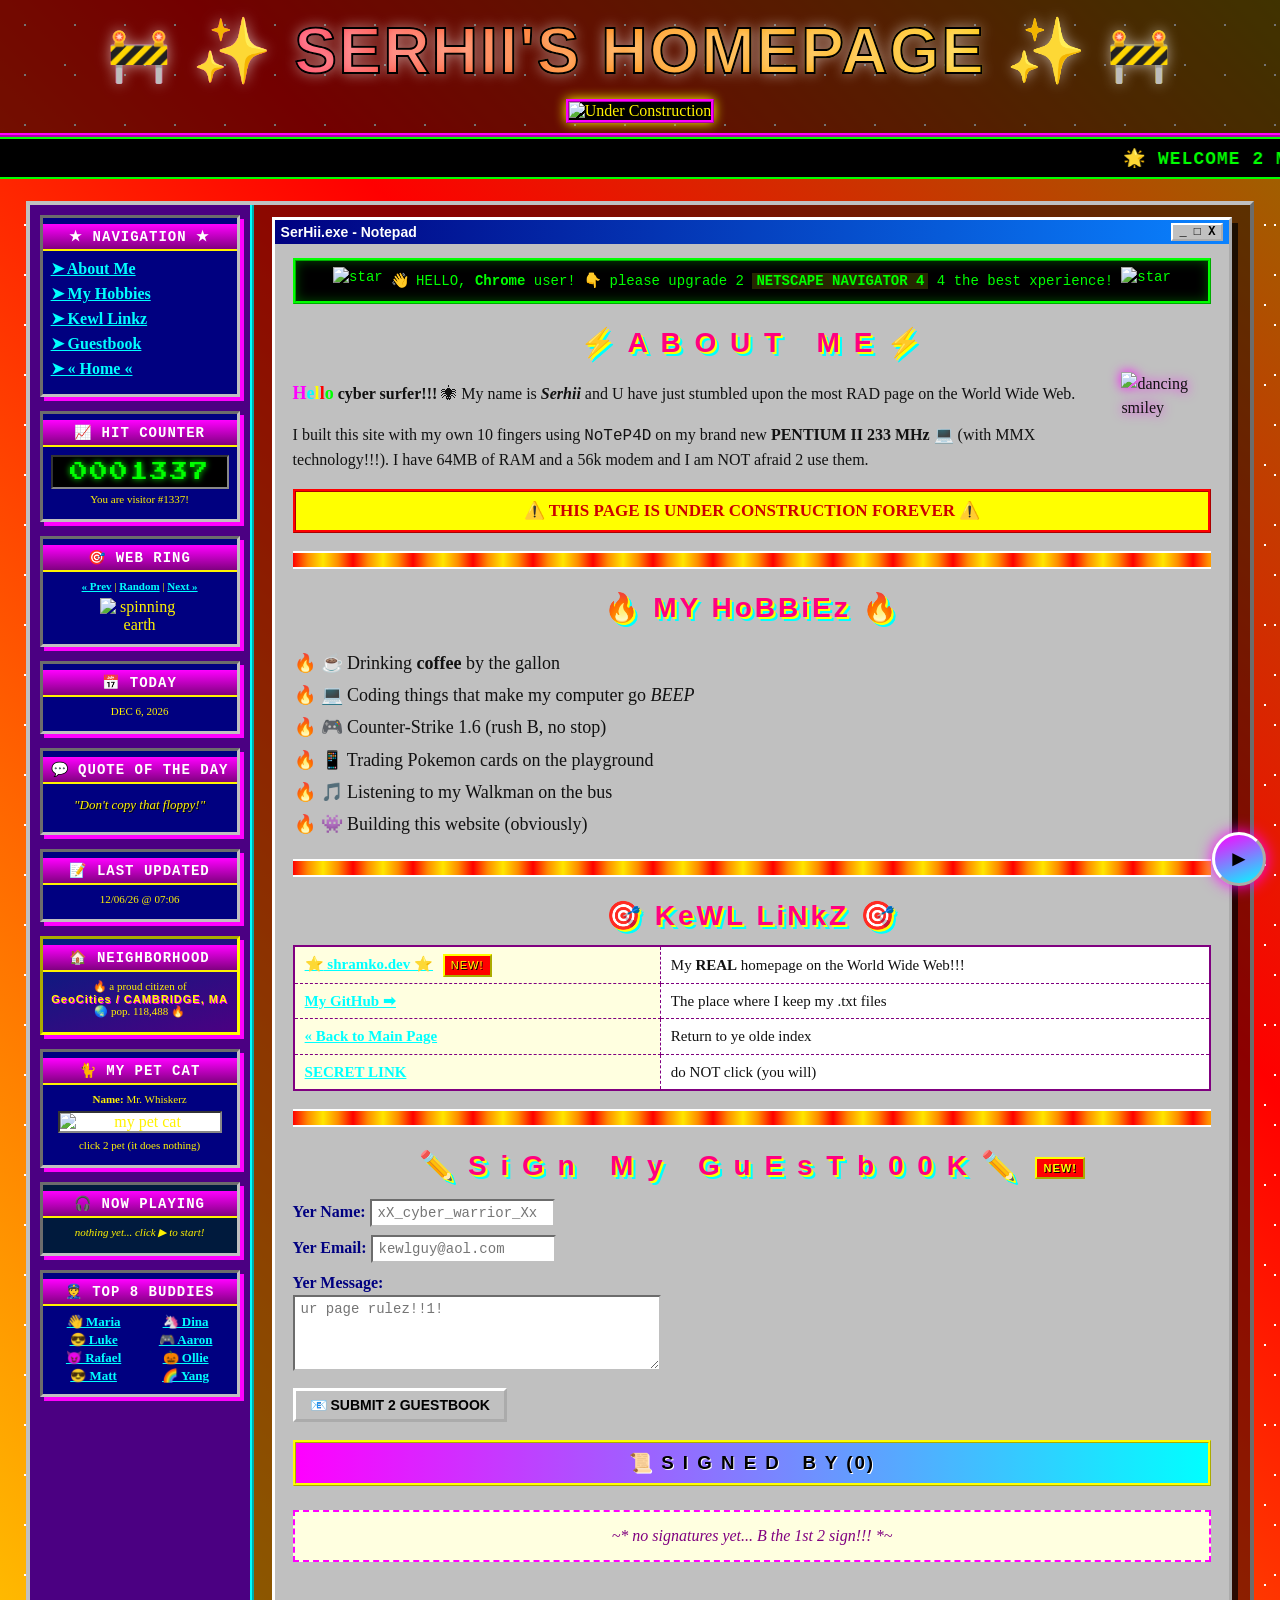
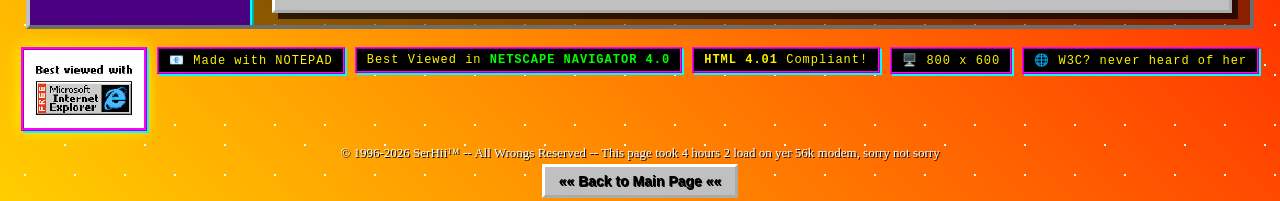
==== commit e6973c4c: "feat: add geocities widgets to shramko page" ====
--- a/pages/shramko/index.html
+++ b/pages/shramko/index.html
@@ -8,6 +8,48 @@
         <link rel="stylesheet" href="style.css" />
     </head>
     <body>
+        <!-- F A K E   V I R U S   P O P U P -->
+        <div id="virusPopup" class="virus-popup" hidden>
+            <div class="virus-titlebar">
+                <span>&#9888;&#65039; Microsoft Internet Explorer</span>
+                <button
+                    id="virusClose"
+                    type="button"
+                    class="virus-close"
+                    title="Close"
+                    aria-label="Close popup"
+                >
+                    X
+                </button>
+            </div>
+            <div class="virus-body">
+                <img
+                    class="virus-flame"
+                    src="https://upload.wikimedia.org/wikipedia/commons/2/22/Animated_fire_by_nevit.gif"
+                    alt="fire"
+                />
+                <div>
+                    <p>
+                        <b>!!! WARNING !!!</b><br />
+                        Your computer has
+                        <span class="blink">37 VIRUSES</span> detected!
+                    </p>
+                    <p>
+                        Click <a href="#" id="virusFix">HERE</a> to fix
+                        immediately!
+                    </p>
+                    <p class="tiny" style="color: #555">
+                        (this is fake. close me)
+                    </p>
+                </div>
+                <img
+                    class="virus-flame"
+                    src="https://upload.wikimedia.org/wikipedia/commons/2/22/Animated_fire_by_nevit.gif"
+                    alt="fire"
+                />
+            </div>
+        </div>
+
         <!-- A U D I O -->
         <audio id="bgm" preload="auto">
             <source
@@ -102,6 +144,85 @@
                         <h3 class="box-title">&#128197; TODAY</h3>
                         <p class="tiny center" id="todayDate"></p>
                     </div>
+
+                    <div class="box">
+                        <h3 class="box-title">&#128172; QUOTE OF THE DAY</h3>
+                        <p class="tiny center quote-of-day" id="quoteOfDay">
+                            ...
+                        </p>
+                    </div>
+
+                    <div class="box">
+                        <h3 class="box-title">&#128221; LAST UPDATED</h3>
+                        <p class="tiny center" id="lastUpdated"></p>
+                    </div>
+
+                    <div class="box geocities-nbhd">
+                        <h3 class="box-title">&#127968; NEIGHBORHOOD</h3>
+                        <p class="tiny center">
+                            <span class="blink">&#128293;</span> a proud
+                            citizen of
+                            <br />
+                            <b class="geocities-name">
+                                GeoCities&nbsp;/&nbsp;CAMBRIDGE,&nbsp;MA
+                            </b>
+                            <br />
+                            <span class="tiny">&#127759; pop. 118,488</span>
+                            <span class="blink">&#128293;</span>
+                        </p>
+                    </div>
+
+                    <div class="box">
+                        <h3 class="box-title">&#128008; MY PET CAT</h3>
+                        <p class="tiny center" style="margin: 4px 0">
+                            <b>Name:</b> Mr. Whiskerz
+                        </p>
+                        <img
+                            class="pet-cat"
+                            src="https://upload.wikimedia.org/wikipedia/commons/9/93/Transparent_Cartoon_Running_Cat.gif"
+                            alt="my pet cat"
+                        />
+                        <p class="tiny center">click 2 pet (it does nothing)</p>
+                    </div>
+
+                    <div class="box now-playing-box">
+                        <h3 class="box-title">&#127911; NOW PLAYING</h3>
+                        <p class="tiny center" id="nowPlaying">
+                            <i>nothing yet... click &#9658; to start!</i>
+                        </p>
+                    </div>
+
+                    <div class="box">
+                        <h3 class="box-title">
+                            &#128110; TOP 8 BUDDIES
+                        </h3>
+                        <ul class="buddy-list">
+                            <li>
+                                <a href="../001_maria.html">&#128075; Maria</a>
+                            </li>
+                            <li>
+                                <a href="../003_dina.html">&#129412; Dina</a>
+                            </li>
+                            <li>
+                                <a href="../004_luke.html">&#128526; Luke</a>
+                            </li>
+                            <li>
+                                <a href="../005_aaron.html">&#127918; Aaron</a>
+                            </li>
+                            <li>
+                                <a href="../006_rafael.html">&#128520; Rafael</a>
+                            </li>
+                            <li>
+                                <a href="../007_ollie.html">&#127875; Ollie</a>
+                            </li>
+                            <li>
+                                <a href="../007_matt.html">&#128526; Matt</a>
+                            </li>
+                            <li>
+                                <a href="../008_yang.html">&#127752; Yang</a>
+                            </li>
+                        </ul>
+                    </div>
                 </td>
 
                 <!-- MAIN CONTENT -->
@@ -114,6 +235,22 @@
                             <span class="title-bar-buttons">_ &#9633; X</span>
                         </div>
                         <div class="popup-body">
+                            <div class="browser-greeting" id="browserGreeting">
+                                <img
+                                    class="greet-star"
+                                    src="https://upload.wikimedia.org/wikipedia/commons/2/23/Knowledge_Is_Human_animated_star_rainbow.gif"
+                                    alt="star"
+                                />
+                                <span id="browserGreetingText"
+                                    >&#128075; HELLO, fellow netizen!</span
+                                >
+                                <img
+                                    class="greet-star"
+                                    src="https://upload.wikimedia.org/wikipedia/commons/2/23/Knowledge_Is_Human_animated_star_rainbow.gif"
+                                    alt="star"
+                                />
+                            </div>
+
                             <section id="about">
                                 <h2 class="section-h">
                                     <span class="blink">&#9889;</span> A B O U T
@@ -211,6 +348,24 @@
                                     <tr>
                                         <td>
                                             <a
+                                                href="https://shramko.dev/"
+                                                target="_blank"
+                                                rel="noopener"
+                                                ><span class="blink"
+                                                    >&#11088;</span
+                                                >
+                                                shramko.dev &#11088;</a
+                                            >
+                                            <span class="new-badge">NEW!</span>
+                                        </td>
+                                        <td>
+                                            My <b>REAL</b> homepage on the
+                                            World Wide Web!!!
+                                        </td>
+                                    </tr>
+                                    <tr>
+                                        <td>
+                                            <a
                                                 href="https://github.com/shramkoweb"
                                                 target="_blank"
                                                 rel="noopener"
@@ -246,6 +401,7 @@
                                     S i G n &nbsp; M y &nbsp;
                                     G u E s T b 0 0 K
                                     <span class="blink">&#9999;&#65039;</span>
+                                    <span class="new-badge">NEW!</span>
                                 </h2>
                                 <form id="gbForm" autocomplete="off">
                                     <label
@@ -391,6 +547,105 @@
                     d.getFullYear();
             })();
 
+            // Quote of the Day: random pick on each load
+            (function () {
+                var quotes = [
+                    '"The Internet is just a fad." &mdash; some1, 1995',
+                    '"You\'ve got mail!"',
+                    '"Frames are the future." &mdash; webmaster, 1997',
+                    '"All your base are belong to us."',
+                    '"Don\'t copy that floppy!"',
+                    '"56k modem 4 LYFE"',
+                    '"Trust me, I\'m an HTML programmer."',
+                    '"Ph34r my l33t sk1llz"',
+                    '"This page best viewed at 800x600"',
+                    '"Sharing files is RAD"',
+                ];
+                var q = quotes[Math.floor(Math.random() * quotes.length)];
+                document.getElementById('quoteOfDay').innerHTML = q;
+            })();
+
+            // Last Updated: a "freshly updated" timestamp every load
+            (function () {
+                var d = new Date();
+                var pad = function (n) {
+                    return n < 10 ? '0' + n : '' + n;
+                };
+                document.getElementById('lastUpdated').textContent =
+                    pad(d.getMonth() + 1) +
+                    '/' +
+                    pad(d.getDate()) +
+                    '/' +
+                    String(d.getFullYear()).slice(2) +
+                    ' @ ' +
+                    pad(d.getHours()) +
+                    ':' +
+                    pad(d.getMinutes());
+            })();
+
+            // Browser-detected greeting (very 90s "Welcome, [Browser] user!")
+            (function () {
+                var ua = navigator.userAgent;
+                var name = 'cyber';
+                if (/Edg\//.test(ua)) name = 'Edge';
+                else if (/OPR\//.test(ua) || /Opera/.test(ua)) name = 'Opera';
+                else if (/Firefox\//.test(ua)) name = 'Firefox';
+                else if (/Chrome\//.test(ua)) name = 'Chrome';
+                else if (/Safari\//.test(ua)) name = 'Safari';
+                var el = document.getElementById('browserGreetingText');
+                if (el) {
+                    el.innerHTML =
+                        '&#128075; HELLO, <b>' +
+                        name +
+                        '</b> user! &#128071; please upgrade 2 ' +
+                        '<span class="netscape">NETSCAPE NAVIGATOR 4</span> ' +
+                        '4 the best xperience!';
+                }
+            })();
+
+            // Fake VIRUS popup: appears after 6 seconds, dismissable
+            (function () {
+                var popup = document.getElementById('virusPopup');
+                var closeBtn = document.getElementById('virusClose');
+                var fixBtn = document.getElementById('virusFix');
+                if (!popup) return;
+                setTimeout(function () {
+                    popup.hidden = false;
+                }, 6000);
+                function hide() {
+                    popup.hidden = true;
+                }
+                closeBtn.addEventListener('click', hide);
+                fixBtn.addEventListener('click', function (e) {
+                    e.preventDefault();
+                    alert(
+                        'JK!!! There were no viruses. But there was THIS popup. Gotcha.'
+                    );
+                    hide();
+                });
+            })();
+
+            // Now Playing widget: tracks audio state
+            (function () {
+                var audio = document.getElementById('bgm');
+                var npEl = document.getElementById('nowPlaying');
+                if (!audio || !npEl) return;
+                function set(label, playing) {
+                    npEl.innerHTML = playing
+                        ? '<span class="blink">&#127925;</span> <b>' +
+                          label +
+                          '</b> <span class="blink">&#127925;</span>'
+                        : '<i>' + label + '</i>';
+                }
+                set('nothing yet... click ▶ to start!', false);
+                audio.addEventListener('play', function () {
+                    set('Tetris Theme (Korobeiniki)', true);
+                });
+                audio.addEventListener('pause', function () {
+                    set('-- paused --', false);
+                });
+            })();
+
             // Guestbook: persists entries in localStorage
             (function guestbook() {
                 var STORAGE_KEY = 'shramko_guestbook';
--- a/pages/shramko/style.css
+++ b/pages/shramko/style.css
@@ -563,6 +563,212 @@
     text-shadow: 1px 1px 0 #000;
 }
 
+/* === BROWSER GREETING BANNER === */
+.browser-greeting {
+    background: #000;
+    color: #00ff00;
+    border: 3px ridge #00ff00;
+    padding: 6px 10px;
+    margin: 0 0 14px;
+    font-family: 'Courier New', monospace;
+    font-size: 14px;
+    text-align: center;
+    display: flex;
+    align-items: center;
+    justify-content: center;
+    gap: 8px;
+    box-shadow: inset 0 0 12px rgba(0, 255, 0, 0.3);
+}
+
+.browser-greeting .netscape {
+    background: rgba(255, 255, 0, 0.15);
+    padding: 0 4px;
+}
+
+.greet-star {
+    height: 28px;
+    width: auto;
+}
+
+/* === PET CAT === */
+.pet-cat {
+    display: block;
+    margin: 6px auto;
+    width: 90%;
+    height: auto;
+    background: #fff;
+    border: 2px inset #888;
+    cursor: pointer;
+    image-rendering: pixelated;
+}
+
+/* === NOW PLAYING === */
+.now-playing-box {
+    background: #001a3d;
+}
+
+#nowPlaying b {
+    color: #ffff00;
+    text-shadow: 1px 1px 0 #ff00ff;
+}
+
+/* === TOP 8 BUDDIES === */
+.buddy-list {
+    list-style: none;
+    padding: 0;
+    margin: 0;
+    display: grid;
+    grid-template-columns: 1fr 1fr;
+    gap: 2px 6px;
+    font-size: 13px;
+}
+
+.buddy-list a {
+    color: #00ffff;
+    text-decoration: underline;
+    font-weight: bold;
+    white-space: nowrap;
+}
+
+.buddy-list a:hover {
+    color: #ff00ff;
+    background: #ffff00;
+}
+
+/* === VIRUS POPUP === */
+.virus-popup {
+    position: fixed;
+    top: 18%;
+    left: 50%;
+    transform: translateX(-50%) rotate(-1deg);
+    z-index: 10001;
+    background: silver;
+    border: 4px outset #fff;
+    box-shadow: 8px 8px 0 rgba(0, 0, 0, 0.55), 0 0 40px #ff00ff;
+    color: #000;
+    text-align: left;
+    max-width: 480px;
+    width: calc(100% - 32px);
+    animation: shake 0.7s ease-in-out infinite;
+}
+
+@keyframes shake {
+    0%, 100% { transform: translateX(-50%) rotate(-1deg); }
+    25%      { transform: translateX(-50%) rotate(0.8deg); }
+    50%      { transform: translateX(-50%) rotate(-0.6deg); }
+    75%      { transform: translateX(-50%) rotate(1deg); }
+}
+
+.virus-titlebar {
+    background: linear-gradient(90deg, #a40000, #ff3838);
+    color: #fff;
+    font-family: 'MS Sans Serif', Tahoma, sans-serif;
+    font-weight: bold;
+    padding: 4px 8px;
+    display: flex;
+    justify-content: space-between;
+    align-items: center;
+}
+
+.virus-close {
+    background: silver;
+    color: #000;
+    border: 2px outset #fff;
+    font-family: 'Courier New', monospace;
+    font-weight: bold;
+    padding: 0 8px;
+    cursor: pointer;
+    font-size: 13px;
+}
+
+.virus-close:active {
+    border-style: inset;
+}
+
+.virus-body {
+    padding: 12px;
+    display: flex;
+    align-items: center;
+    gap: 10px;
+    font-family: 'MS Sans Serif', Tahoma, sans-serif;
+    font-size: 14px;
+}
+
+.virus-body p {
+    margin: 4px 0;
+}
+
+.virus-body a {
+    color: #0000ee;
+    font-weight: bold;
+}
+
+.virus-flame {
+    width: 48px;
+    height: auto;
+    flex-shrink: 0;
+}
+
+/* === NEW! BADGE === */
+.new-badge {
+    display: inline-block;
+    background: #ff0000;
+    color: #ffff00;
+    font-family: 'Impact', 'Arial Black', sans-serif;
+    font-size: 11px;
+    letter-spacing: 1px;
+    padding: 1px 6px;
+    margin-left: 6px;
+    border: 2px outset #ffff00;
+    text-shadow: 1px 1px 0 #000;
+    animation: blink 0.6s steps(2, start) infinite;
+    vertical-align: middle;
+}
+
+/* === GEOCITIES NEIGHBORHOOD BOX === */
+.geocities-nbhd {
+    background: linear-gradient(160deg, #002080, #4b0082);
+    border-color: #ffff00;
+}
+
+.geocities-name {
+    color: #ffff00;
+    font-family: 'Impact', 'Arial Black', sans-serif;
+    letter-spacing: 1px;
+    text-shadow: 1px 1px 0 #ff00ff;
+}
+
+/* === QUOTE OF THE DAY === */
+.quote-of-day {
+    font-style: italic;
+    font-family: 'Comic Sans MS', cursive;
+    font-size: 13px;
+    color: #fff200;
+    text-shadow: 1px 1px 0 #000;
+    line-height: 1.4;
+    padding: 4px 2px;
+}
+
+/* === CUSTOM SCROLLBARS === */
+html {
+    scrollbar-color: #ff00ff #000080;
+}
+::-webkit-scrollbar {
+    width: 16px;
+    height: 16px;
+    background: #000080;
+}
+::-webkit-scrollbar-thumb {
+    background: linear-gradient(180deg, #ff00ff, #00ffff);
+    border: 2px outset #fff;
+}
+::-webkit-scrollbar-thumb:hover {
+    background: linear-gradient(180deg, #00ffff, #ff00ff);
+}
+::-webkit-scrollbar-corner {
+    background: #000;
+}
+
 /* === MUTE BUTTON === */
 #mute {
     position: fixed;
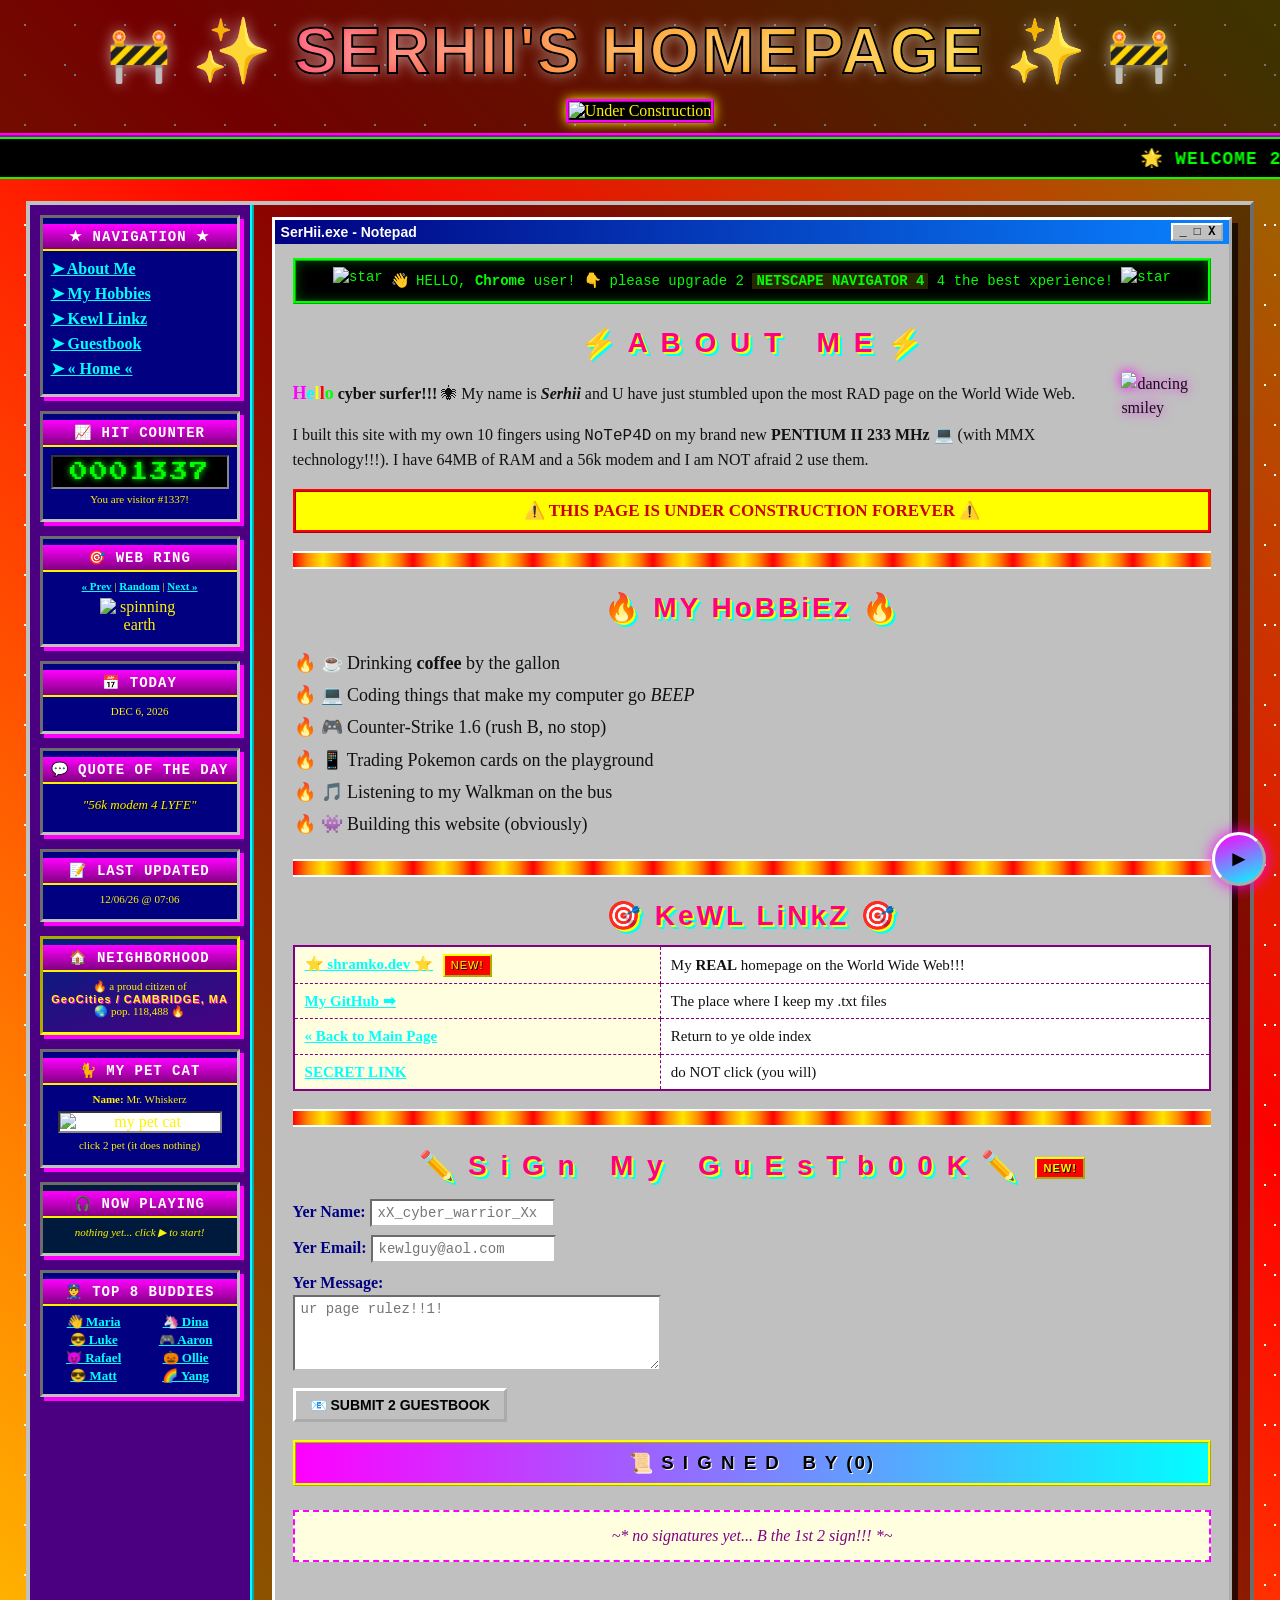
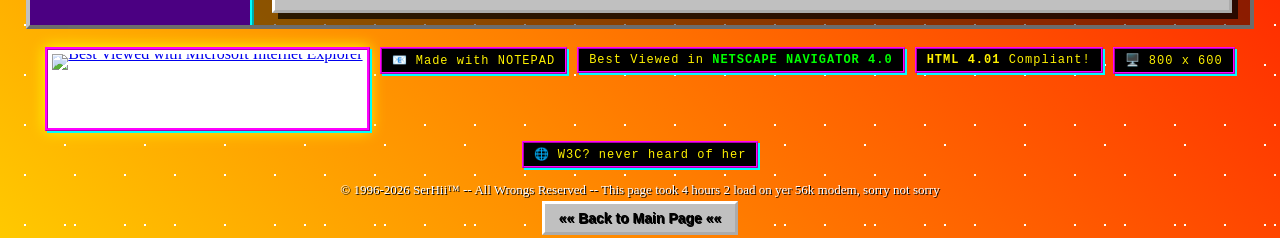
==== commit ca8d384b: "fix: rm local image" ====
--- a/pages/shramko/index.html
+++ b/pages/shramko/index.html
@@ -466,7 +466,7 @@
             >
                 <img
                     class="ie-badge"
-                    src="best-viewed-ie.png"
+                    src="https://i.redd.it/9nk7khdgspl01.jpg"
                     alt="Best Viewed with Microsoft Internet Explorer"
                 />
             </a>
